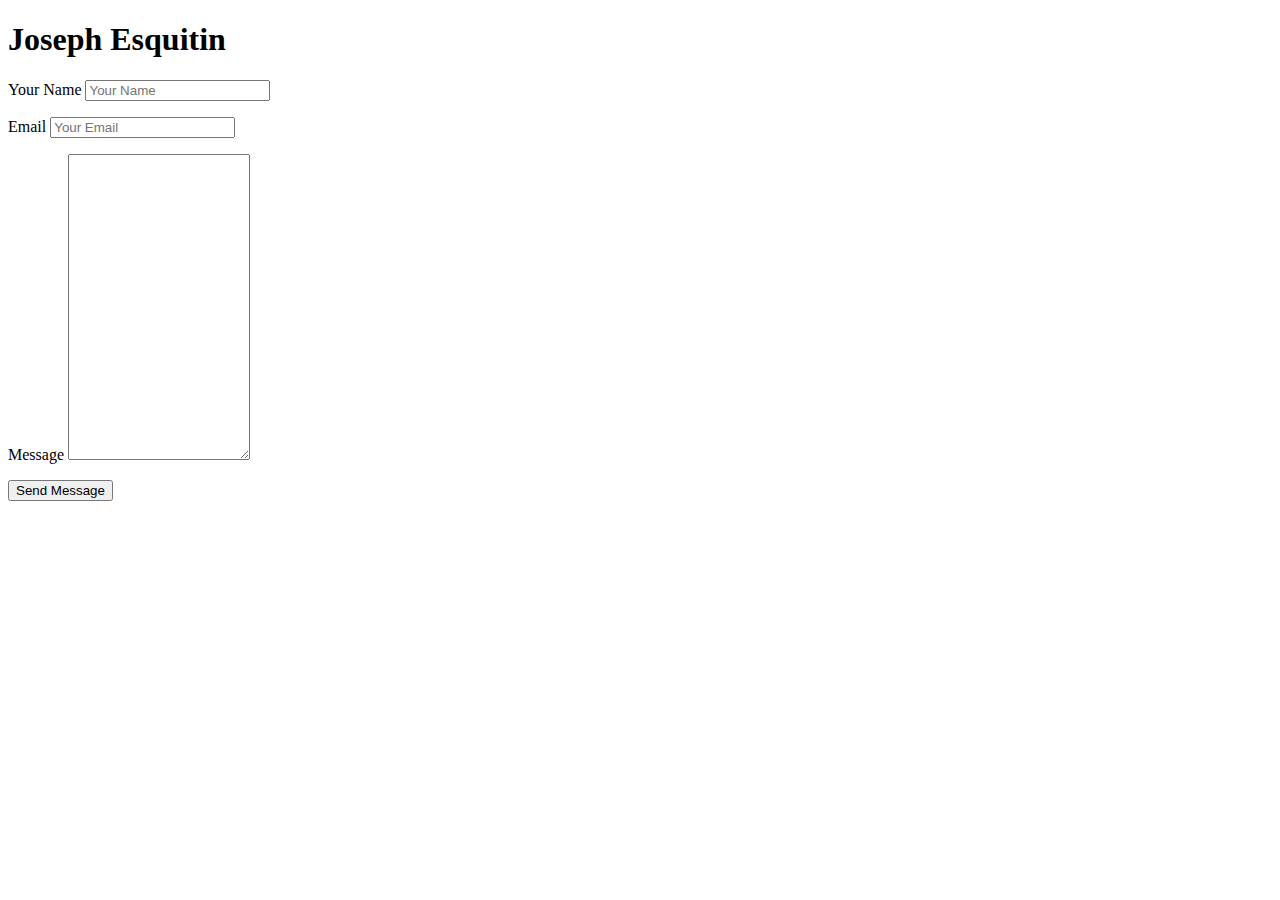
==== contact.html @ 00a0e8dd "Completed index and contact html code" ====
<!DOCTYPE html>
<html lang="en-us">
    <head>
        <meta charset="UTF-8">
        <title>Joseph Bio</title>
        <link rel="stylesheet" type="text/css" href="css/style.css">
    </head>
    <body id="contact-page">
        <div class="container">
            <header>
                <h1 class="title">Joseph Esquitin</h1>
            </header>
        <div id="form">
            <form action="action_page.php">
               <p> <label for="name">Your Name</label>
                    <input type="text" id="name" name="yourname" placeholder="Your Name"></p>
                <P><label for="email">Email</label>
                    <input type="text" id="email" name="email" placeholder="Your Email"></P>
                <p><label for="name">Message</label>
                    <textarea id="message" name="message"col="60" rows="20"></textarea></p>
                        <p><input id="submit" type="submit" name="submit" value="Send Message"></p>
                
            </form>


        </div>
        




        </div>





    </body>
</html>
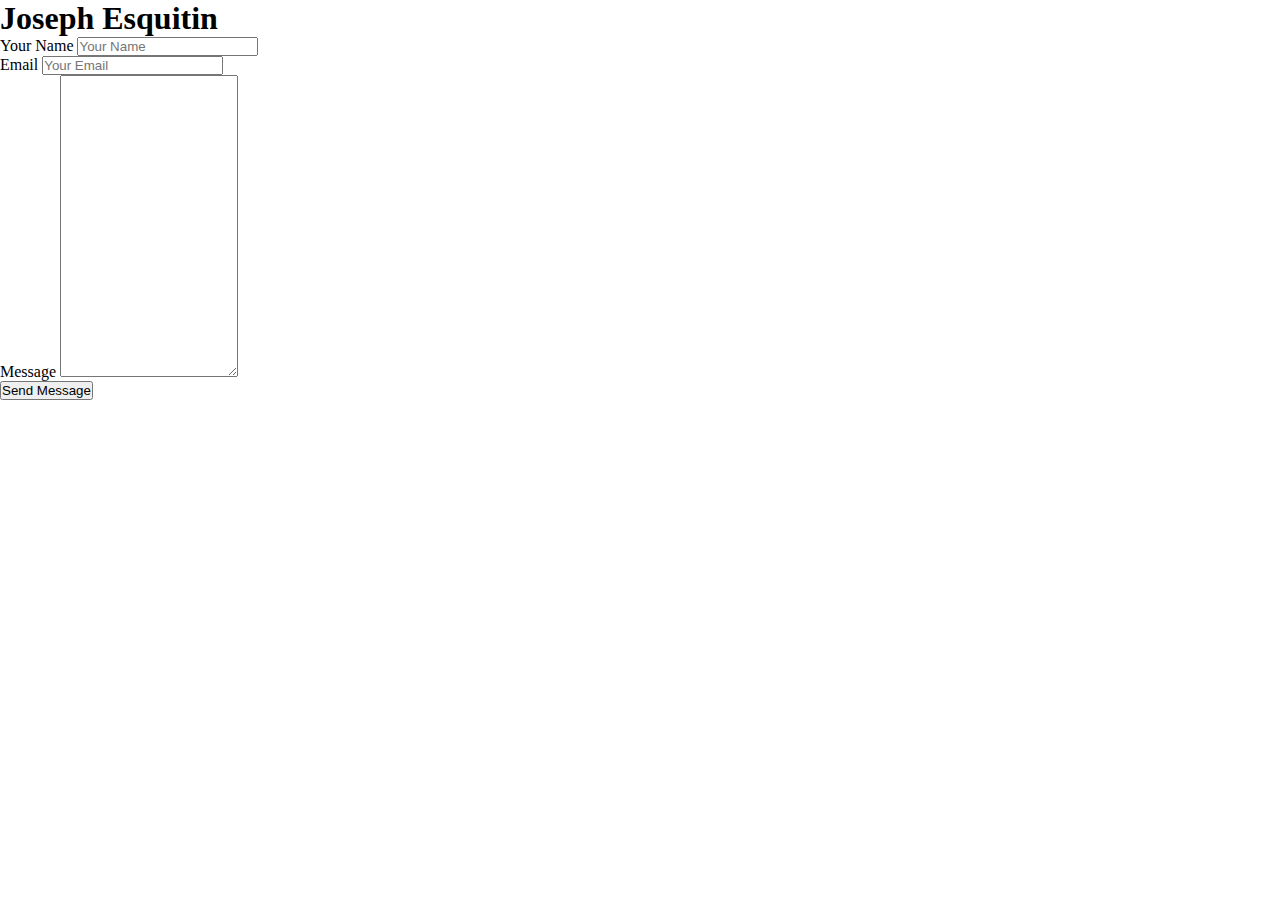
==== commit 6c40ce0c: "moved directories" ====
--- a/contact.html
+++ b/contact.html
@@ -18,7 +18,8 @@
                     <input type="text" id="email" name="email" placeholder="Your Email"></P>
                 <p><label for="name">Message</label>
                     <textarea id="message" name="message"col="60" rows="20"></textarea></p>
-                        <p><input id="submit" type="submit" name="submit" value="Send Message"></p>
+
+                 <p><input id="submit" type="submit" name="submit" value="Send Message"></p>
                 
             </form>
 
--- a/css/style.css
+++ b/css/style.css
@@ -0,0 +1,28 @@
+/****************************Main Home page****************************************/
+
+* {
+    margin:0;
+    padding:0;
+}
+
+.wrapper {
+    padding-left: 18px;
+    padding-right: 18px;
+    max-width: 692px;
+    margin-left: auto;
+    margin-right: auto;
+  
+}
+
+
+.primary-nav {
+    float:right;
+    top:0;
+}
+
+.primary-nav li {
+    list-style:none;
+    float:right;
+    padding:20px;
+    top:0;
+}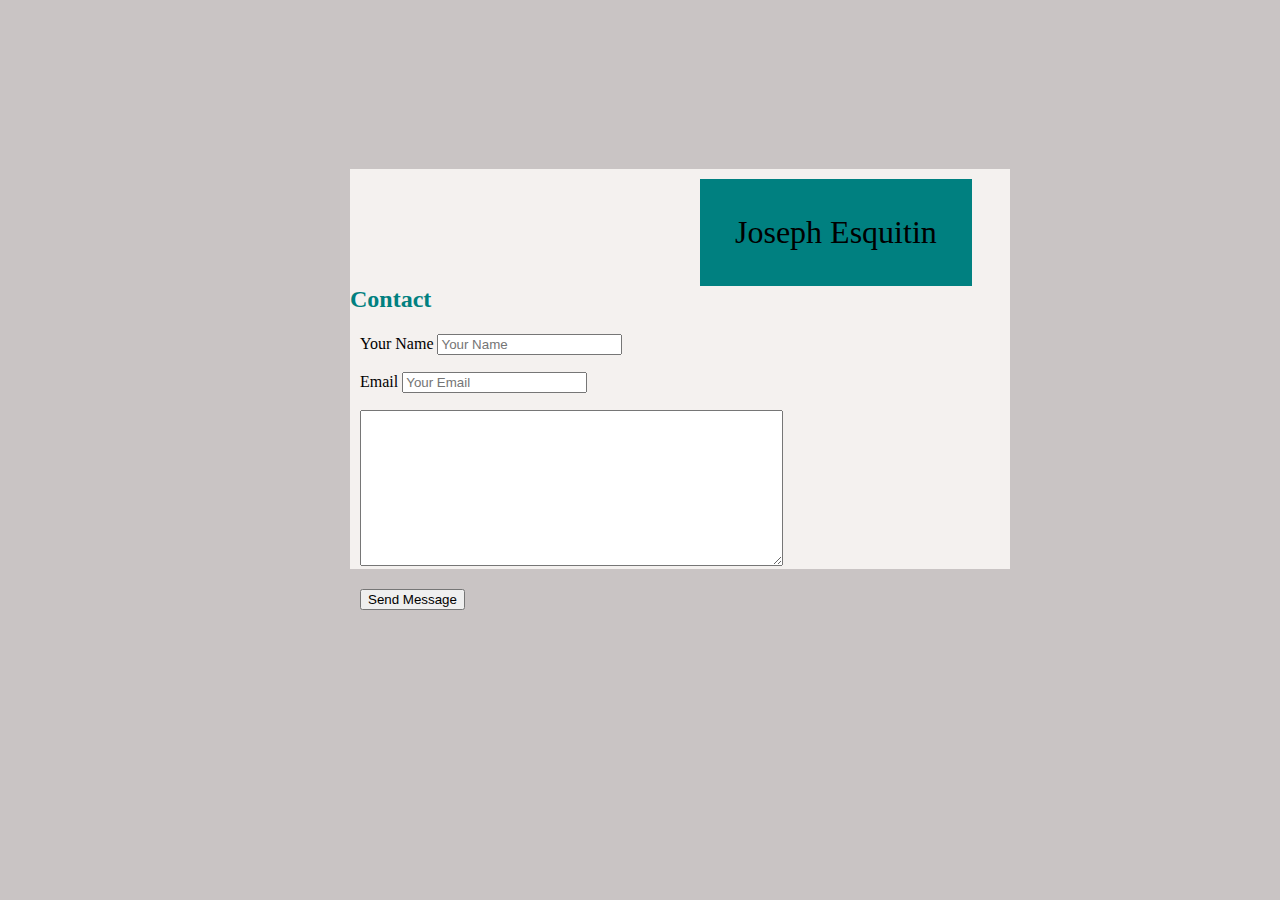
==== commit 60630c45: "updated main page" ====
--- a/contact.html
+++ b/contact.html
@@ -1,40 +1,44 @@
 <!DOCTYPE html>
 <html lang="en-us">
-    <head>
-        <meta charset="UTF-8">
-        <title>Joseph Bio</title>
-        <link rel="stylesheet" type="text/css" href="css/style.css">
-    </head>
-    <body id="contact-page">
-        <div class="container">
-            <header>
-                <h1 class="title">Joseph Esquitin</h1>
-            </header>
-        <div id="form">
-            <form action="action_page.php">
-               <p> <label for="name">Your Name</label>
-                    <input type="text" id="name" name="yourname" placeholder="Your Name"></p>
-                <P><label for="email">Email</label>
-                    <input type="text" id="email" name="email" placeholder="Your Email"></P>
-                <p><label for="name">Message</label>
-                    <textarea id="message" name="message"col="60" rows="20"></textarea></p>
 
-                 <p><input id="submit" type="submit" name="submit" value="Send Message"></p>
-                
-            </form>
+<head>
+    <meta charset="UTF-8">
+    <title>Joseph Bio</title>
+    <link rel="stylesheet" type="text/css" href="css/style.css">
+    <!--<link rel="stylesheet" type="text/css" href="css/reset.css">-->
+</head>
+
+<body id="contact">
+    <div class="container">
+        <header>
+            <h1 class="title">Joseph Esquitin</h1>
+        </header>
+
+        <h2>Contact</h2 <div id="form">
+        <form action="action_page.php">
+            <p>
+                <label for="name">Your Name</label>
+                <input type="text" id="name" name="yourname" placeholder="Your Name">
+            </p>
+            <P>
+                <label for="email">Email</label>
+                <input type="text" id="email" name="email" placeholder="Your Email">
+            </P>
+            <p>
+                <label for="message"></label>
+                <textarea id="message" name="body" id="" cols="50" rows="10" required></textarea>
+            </p>
+
+            <p>
+                <input id="submit" type="submit" name="submit" value="Send Message">
+            </p>
 
 
-        </div>
-        
+        </form>
+    </div>
 
 
 
+</body>
 
-        </div>
-
-
-
-
-
-    </body>
 </html>--- a/css/style.css
+++ b/css/style.css
@@ -1,28 +1,101 @@
-/****************************Main Home page****************************************/
+body {
+	background-color: rgb(201, 196, 196);
+	margin: 0;
+	padding: 0;
+    box-sizing: border-box;
+    margin-top:50px;
+    overflow:hidden;
+    z-index;100;
+}
 
-* {
-    margin:0;
-    padding:0;
+.container {
+	width: 660px;
+	height: 400px;
+	margin: 0 auto;
+	background-color: #f4f1ef;
+	margin-top: 119px;
+	position: absolute;
+	margin-left: 350px;
+}
+
+h1 {
+	margin: 0px;
+	background-color: teal;
+	font-weight: normal;
+	margin-left: 350px;
+	padding: 35px;
+	float: left;
+	margin-top: 10px;
+}
+
+.menu {
+	float: right;
+	background-color: #fff;
+    margin-right: 550px;
+    margin-top:50px;
+    
+}
+ a {
+     
+    text-decoration:none:
+}
+
+img {
+	width: 200px;
+	height: 150px;
+    float: left;
+    margin-top: 10px;
+    margin-left:10px;
+    margin-right:10px;
 }
 
 .wrapper {
-    padding-left: 18px;
-    padding-right: 18px;
-    max-width: 692px;
-    margin-left: auto;
-    margin-right: auto;
-  
+    margin-top: 20px;
+    border-top: 2px solid grey;
 }
 
-
-.primary-nav {
-    float:right;
-    top:0;
+h2 {
+    color: teal;
 }
 
-.primary-nav li {
-    list-style:none;
-    float:right;
-    padding:20px;
-    top:0;
-}+p {
+    line-height:1.4;
+    margin-left:10px;
+    margin-right:10px;
+}
+
+.footer {
+	background-color: rgb(66, 63, 63);
+    padding: 20px;
+    margin-top: 20px;
+	position:absolute;
+    bottom: 0;
+    width:100%;
+    text-align:center;
+    z-index:200;
+}
+
+/*******************************Portfolio page************************************/
+
+
+
+
+
+
+
+/*********************************Contact page************************************/
+
+
+#contact #h2 {
+    margin-top:25px;
+
+}
+    
+
+
+
+
+
+
+
+
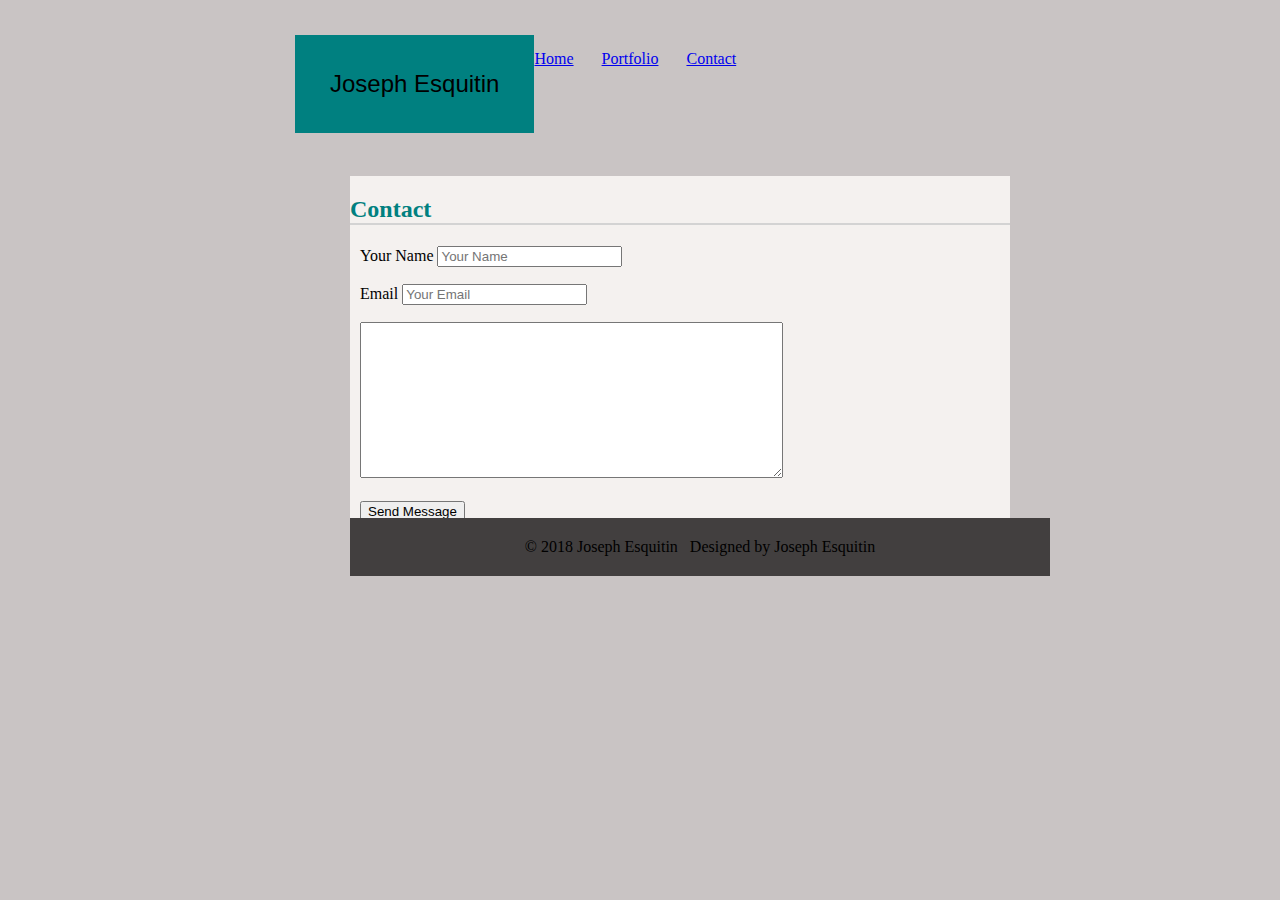
==== commit dd734c8b: "updated profile and contact pages" ====
--- a/contact.html
+++ b/contact.html
@@ -9,12 +9,20 @@
 </head>
 
 <body id="contact">
+
+    <h1 class="title">Joseph Esquitin</h1>
+
+    <nav class="menu">
+
+        <a href="index.html">Home</a> &nbsp; &nbsp; &nbsp;
+        <a href="portfolio.html">Portfolio</a> &nbsp; &nbsp; &nbsp;
+        <a href="contact.html">Contact</a>
+
+    </nav>
     <div class="container">
-        <header>
-            <h1 class="title">Joseph Esquitin</h1>
-        </header>
 
-        <h2>Contact</h2 <div id="form">
+        <h2>Contact</h2>
+
         <form action="action_page.php">
             <p>
                 <label for="name">Your Name</label>
@@ -35,7 +43,18 @@
 
 
         </form>
-    </div>
+
+
+
+        <div class="footer">
+            <footer> &copy; 2018 Joseph Esquitin &nbsp; Designed by Joseph Esquitin </footer>
+        </div>
+
+
+
+</body>
+
+</html>
 
 
 
--- a/css/style.css
+++ b/css/style.css
@@ -1,11 +1,10 @@
 body {
 	background-color: rgb(201, 196, 196);
 	margin: 0;
-	padding: 0;
-    box-sizing: border-box;
+    padding: 0;
     margin-top:50px;
     overflow:hidden;
-    z-index;100;
+    
 }
 
 .container {
@@ -15,26 +14,30 @@
 	background-color: #f4f1ef;
 	margin-top: 119px;
 	position: absolute;
-	margin-left: 350px;
+    margin-left: 350px;
+    top:57px;
 }
 
 h1 {
 	margin: 0px;
-	background-color: teal;
+    background-color: teal;
+    font-size:24px;
+    font-family:Arial, Helvetica, sans-serif;
 	font-weight: normal;
-	margin-left: 350px;
+	margin-left: 295px;
 	padding: 35px;
 	float: left;
-	margin-top: 10px;
+	margin-top: -15px;
 }
 
-.menu {
+/*.menu {
 	float: right;
 	background-color: #fff;
     margin-right: 550px;
     margin-top:50px;
+    text-decoration:
     
-}
+}*/
  a {
      
     text-decoration:none:
@@ -49,6 +52,27 @@
     margin-right:10px;
 }
 
+.head {
+    background-color:white;
+    text-decoration:none;
+    padding:55px;
+    top:0;
+
+} 
+
+.top {
+    width:960;
+}
+
+/*.head nav {
+    background-color: #FFF;
+    text-decoration:none;
+    padding: 85px;
+    float:right;
+    width: 100%;
+
+}*/
+
 .wrapper {
     margin-top: 20px;
     border-top: 2px solid grey;
@@ -56,6 +80,8 @@
 
 h2 {
     color: teal;
+    font-size:24px;
+    border-bottom: 2px solid lightgray;
 }
 
 p {
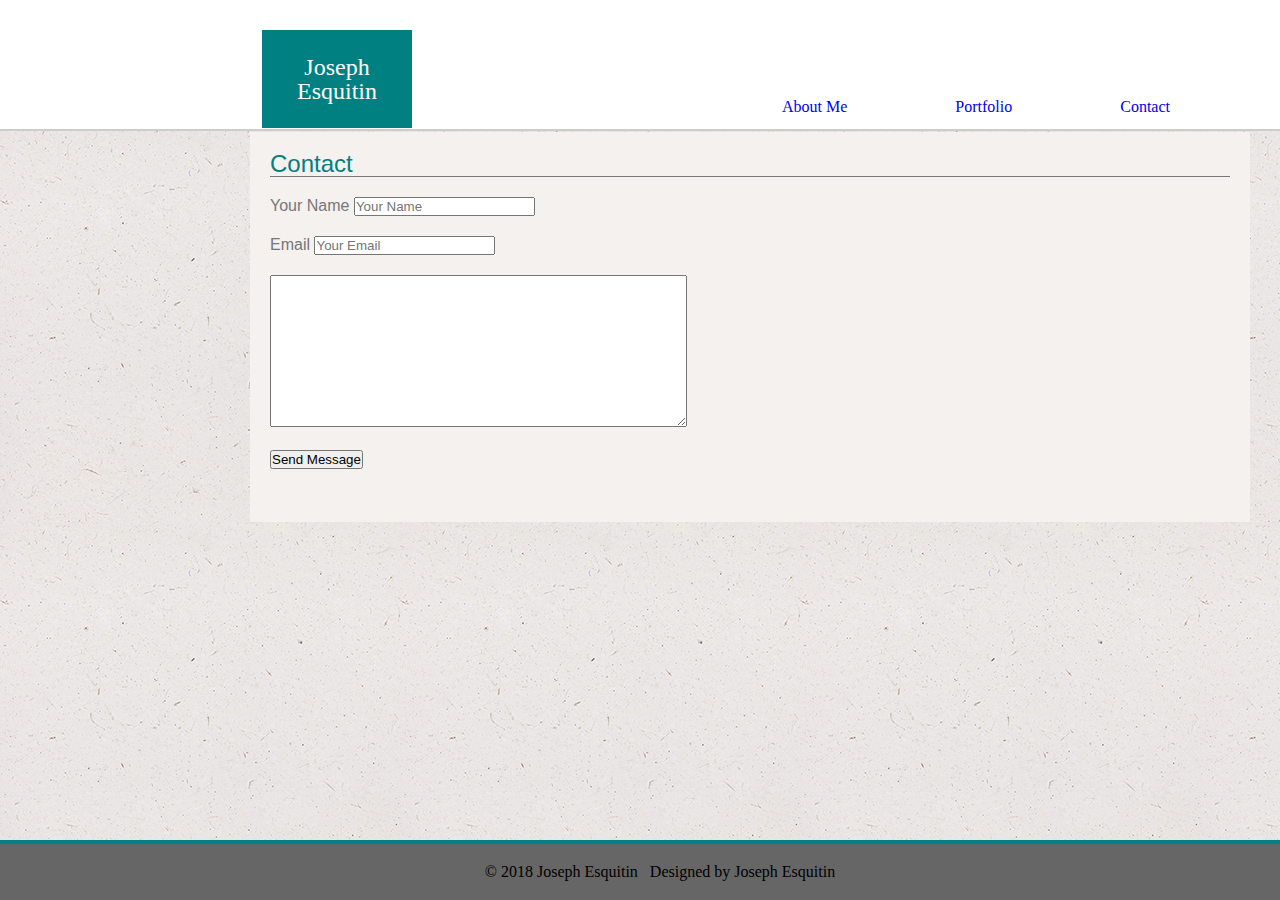
==== commit 67020fc5: "updated styles" ====
--- a/contact.html
+++ b/contact.html
@@ -1,28 +1,27 @@
 <!DOCTYPE html>
 <html lang="en-us">
-
-<head>
-    <meta charset="UTF-8">
-    <title>Joseph Bio</title>
-    <link rel="stylesheet" type="text/css" href="css/style.css">
-    <!--<link rel="stylesheet" type="text/css" href="css/reset.css">-->
-</head>
-
-<body id="contact">
-
-    <h1 class="title">Joseph Esquitin</h1>
-
-    <nav class="menu">
-
-        <a href="index.html">Home</a> &nbsp; &nbsp; &nbsp;
-        <a href="portfolio.html">Portfolio</a> &nbsp; &nbsp; &nbsp;
-        <a href="contact.html">Contact</a>
-
-    </nav>
-    <div class="container">
-
-        <h2>Contact</h2>
-
+   <head>
+       <meta charset="UTF-8">
+       <title>Joseph Bio</title>
+       <link rel="stylesheet" type="text/css" href="assets/css/reset.css">
+       <link rel="stylesheet" type="text/css" href="assets/css/style.css">
+   </head>
+    
+    <body id="contact">
+         <div class="container">
+             <div class="head">
+                 <h1>Joseph Esquitin</h1>
+                 
+                 <nav class="menu">
+                     <a href="index.html">About Me</a> &nbsp; &nbsp; &nbsp; 
+                     <a href="about.html">Portfolio</a> &nbsp; &nbsp; &nbsp; 
+                     <a href="contact.html">Contact</a>
+                 </nav>
+             </div>
+             
+             <div class="wrapper">
+                 
+                 <h2>Contact</h2>
         <form action="action_page.php">
             <p>
                 <label for="name">Your Name</label>
@@ -43,21 +42,12 @@
 
 
         </form>
-
-
-
-        <div class="footer">
-            <footer> &copy; 2018 Joseph Esquitin &nbsp; Designed by Joseph Esquitin </footer>
-        </div>
-
-
-
-</body>
-
-</html>
-
-
-
-</body>
-
+                
+                 
+             </div>
+             
+             <footer> &copy; 2018 Joseph Esquitin &nbsp; Designed by Joseph Esquitin </footer>
+             
+         </div>
+    </body>
 </html>--- a/assets/css/style.css
+++ b/assets/css/style.css
@@ -0,0 +1,84 @@
+* {
+    margin:0;
+    padding:0;
+}
+
+body {
+    background-image:url(/assets/images/ep_naturalwhite.png);
+}
+
+.head {
+    background-color:#ffffff;
+    padding:30px;
+    border-bottom:2px solid #cccccc
+
+}
+
+h1 {
+    font-family: "Georgia", Times, Times New Roman;
+    background-color:teal;
+    padding:25px;
+    width:100px;
+    text-align: center;
+    font-size:24px;
+    margin-left: 232px;
+    margin-bottom:-29px;
+    color:#ffffff
+}
+
+.menu {
+    float:right;
+}
+
+a {
+    text-decoration: none;
+    margin-right:80px
+}
+
+h2 {
+    color:teal;
+    font-family:"Arial", "helvetica Neue", Helvetica, soans-serif;
+    font-size: 24px;
+    border-bottom: 1px solid #777777;
+}
+
+.wrapper {
+    width: 960px;
+	height: 350px;
+	margin: 0 auto;
+	background-color: #f4f1ef;
+	margin-top: 75px;
+	position: absolute;
+    margin-left: 250px;
+    top:57px;
+    padding:20px;
+    
+}
+
+p {
+    padding-top: 20px;
+    font-family:"Arial", "Helvetica Neue", Helvetica, sans-serif;
+    color:#777777;
+        
+}
+
+img {
+    width: 200px;
+	height: 150px;
+    float: left;
+    margin-top: 10px;
+    margin-left:10px;
+    margin-right:10px;
+}
+
+footer {
+    background-color: #666666;
+    padding: 20px;
+    margin-top: 20px;
+	position:absolute;
+    bottom: 0;
+    width:100%;
+    text-align:center;
+    border-top:4px solid teal;
+}
+
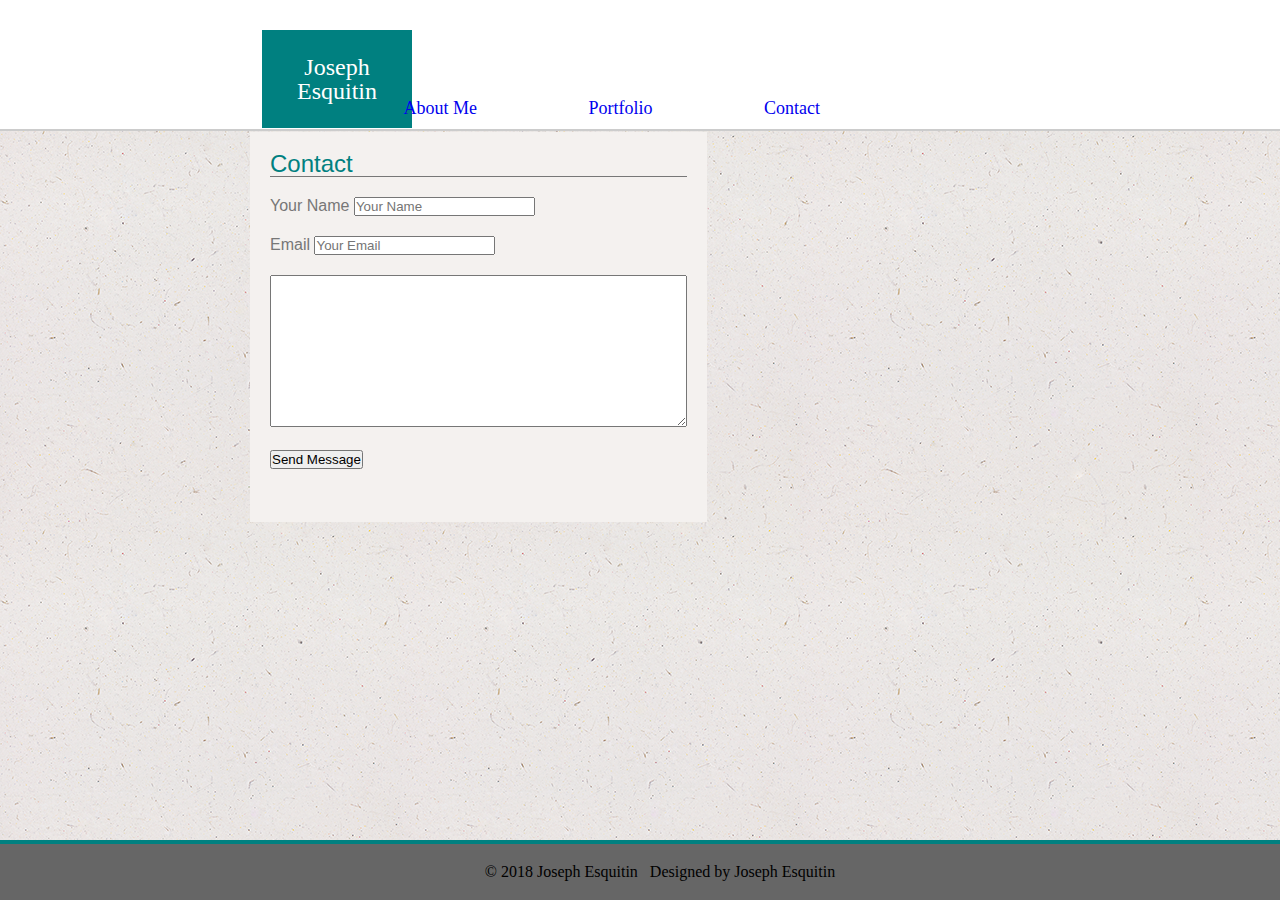
==== commit 1dc32554: "Finished validating all html and css and correcting some errors" ====
--- a/contact.html
+++ b/contact.html
@@ -1,53 +1,55 @@
 <!DOCTYPE html>
 <html lang="en-us">
-   <head>
-       <meta charset="UTF-8">
-       <title>Joseph Bio</title>
-       <link rel="stylesheet" type="text/css" href="assets/css/reset.css">
-       <link rel="stylesheet" type="text/css" href="assets/css/style.css">
-   </head>
-    
-    <body id="contact">
-         <div class="container">
-             <div class="head">
-                 <h1>Joseph Esquitin</h1>
-                 
-                 <nav class="menu">
-                     <a href="index.html">About Me</a> &nbsp; &nbsp; &nbsp; 
-                     <a href="about.html">Portfolio</a> &nbsp; &nbsp; &nbsp; 
-                     <a href="contact.html">Contact</a>
-                 </nav>
-             </div>
-             
-             <div class="wrapper">
-                 
-                 <h2>Contact</h2>
-        <form action="action_page.php">
-            <p>
-                <label for="name">Your Name</label>
-                <input type="text" id="name" name="yourname" placeholder="Your Name">
-            </p>
-            <P>
-                <label for="email">Email</label>
-                <input type="text" id="email" name="email" placeholder="Your Email">
-            </P>
-            <p>
-                <label for="message"></label>
-                <textarea id="message" name="body" id="" cols="50" rows="10" required></textarea>
-            </p>
 
-            <p>
-                <input id="submit" type="submit" name="submit" value="Send Message">
-            </p>
+<head>
+    <meta charset="UTF-8">
+    <title>Joseph Bio</title>
+    <link rel="stylesheet" type="text/css" href="assets/css/reset.css">
+    <link rel="stylesheet" type="text/css" href="assets/css/style.css">
+</head>
+
+<body id="contact">
+    <div class="container">
+        <div class="head">
+            <h1>Joseph Esquitin</h1>
+
+            <nav class="menu">
+                <a href="index.html">About Me</a> &nbsp; &nbsp; &nbsp;
+                <a href="about.html">Portfolio</a> &nbsp; &nbsp; &nbsp;
+                <a href="contact.html">Contact</a>
+            </nav>
+        </div>
+
+        <div class="wrapper">
+
+            <h2>Contact</h2>
+            <form action="action_page.php">
+                <p>
+                    <label for="name">Your Name</label>
+                    <input type="text" id="name" name="yourname" placeholder="Your Name">
+                </p>
+                <P>
+                    <label for="email">Email</label>
+                    <input type="text" id="email" name="email" placeholder="Your Email">
+                </P>
+                <p>
+                    <label for="message"></label>
+                    <textarea id="message" name="message"  cols="50" rows="10" required></textarea>
+                </p>
+
+                <p>
+                    <input id="submit" type="submit" name="submit" value="Send Message">
+                </p>
 
 
-        </form>
-                
-                 
-             </div>
-             
-             <footer> &copy; 2018 Joseph Esquitin &nbsp; Designed by Joseph Esquitin </footer>
-             
-         </div>
-    </body>
-</html>+            </form>
+
+
+        </div>
+
+        <footer> &copy; 2018 Joseph Esquitin &nbsp; Designed by Joseph Esquitin </footer>
+
+    </div>
+</body>
+
+</html>
--- a/assets/css/style.css
+++ b/assets/css/style.css
@@ -3,8 +3,11 @@
     padding:0;
 }
 
+ 
 body {
     background-image:url(/assets/images/ep_naturalwhite.png);
+    box-sizing:border-box;
+    overflow:hidden
 }
 
 .head {
@@ -28,12 +31,28 @@
 
 .menu {
     float:right;
+    position:relative;
+    text-align: center;
+    font-size:18px;
+    margin-right:350px
+    
 }
 
 a {
     text-decoration: none;
-    margin-right:80px
+    margin-right:80px;
+    
+
 }
+
+a:hover {
+    color: red;
+}
+
+a:active {
+    color: teal;
+}
+
 
 h2 {
     color:teal;
@@ -42,10 +61,11 @@
     border-bottom: 1px solid #777777;
 }
 
+
 .wrapper {
-    width: 960px;
+    max-width: 960px;
 	height: 350px;
-	margin: 0 auto;
+	margin: auto;
 	background-color: #f4f1ef;
 	margin-top: 75px;
 	position: absolute;
@@ -53,14 +73,15 @@
     top:57px;
     padding:20px;
     
-}
+ }
+
 
 p {
     padding-top: 20px;
     font-family:"Arial", "Helvetica Neue", Helvetica, sans-serif;
-    color:#777777;
-        
+    color:#777777;       
 }
+
 
 img {
     width: 200px;
@@ -77,8 +98,34 @@
     margin-top: 20px;
 	position:absolute;
     bottom: 0;
+    margin-bottom:0;
     width:100%;
     text-align:center;
     border-top:4px solid teal;
+    z-index:200;
 }
 
+
+/************************************Portfolio Page*********************************/
+
+/*image hover effect*/
+#portfolio .image:hover {
+    opacity: 0.5;
+    filter: alpha(opacity=50); 
+}
+
+.resize {
+    width:750px;
+    height:450px;
+    
+
+}
+
+/*************************************contact page**********************************/
+
+/*hover submit button******/
+
+#submit:hover {
+    background-color:#9CFFD9
+}
+
